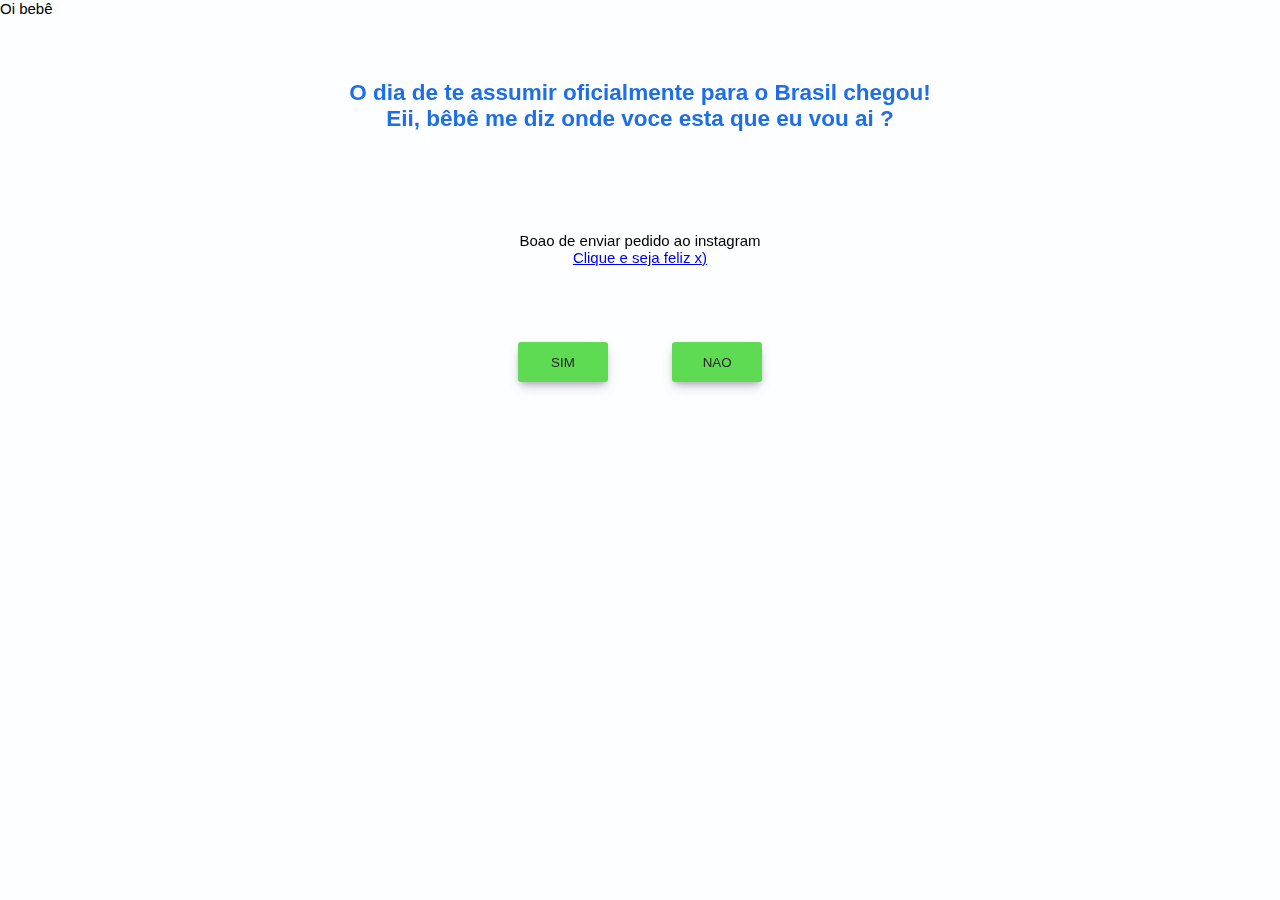
==== pagina2.html @ 548f9843 "1.2" ====
<!DOCTYPE html>
<html lang="pt-br">
<head>
    <meta charset="UTF-8">
    <meta http-equiv="X-UA-Compatible" content="IE=edge">
    <meta name="viewport" content="width=device-width, initial-scale=1.0">
    <link rel="stylesheet" href="style.css"
    <title>Oi bebê</title>

</head>
<body>
    
    <div id="container">
        
        <h2> O dia de te assumir oficialmente para o Brasil chegou! </h2>
        <h2> Eii, bêbê me diz onde voce esta que eu vou ai ?</h2>
        <button onclick = "sim()" class="botaoprincipal">SIM</button>
        <button onmouseover = "desvia()" class="botaoprincipal">NAO</bUTTON>

 

        <p>Boao de enviar pedido ao instagram</p>
        <a href="https://www.instagram.com"> Clique e seja feliz x)</a>

    </div>
    
    <script  type="text/javascript" src="scritp.js"></script>
</body>


</html>
---- style.css ----
*{
    /*padding: 0; */
     margin: 0px; 
}

/*font family*/

body{

    background-color: rgb(253, 254, 255);
    font-size: 15px;
    font-family:  sans-serif;
}

h1,h2,h3{
    color: rgb(29, 110, 231);
}

#container{
    width: 100vw;
    height: 100vh;
    margin: 0 auto;
   
    top: 80px;
    position: fixed;
   
    text-align: center;
}

#blocoPedidoNamoro{
    width: 75vw;
    height: 40vh;
    margin: 0 auto;
    padding: 30px;
    
}

#cardPedido > h2:nth-child(1)
{
    padding-top:55px;
}


#cardPedido > h2:nth-child(2)
{
    color: rgb(210, 17, 17);
}


#cardPedido h2{ 

    padding: 15px 15px 15px 15px;
    text-align: center;
    margin-top: 10px;
}

#container h1{
    
    display: inline-block;
    text-align: center;
    width: 50px;
}

#cardPedido{

    margin: 0 auto;
    
    width: 75vw;
    height: 40vh;
    background-color: rgb(247, 245, 245);
    box-shadow: 5px;
    box-shadow: rgba(50, 50, 93, 0.25) 0px 6px 12px -2px, rgba(0, 0, 0, 0.3) 0px 3px 7px -3px;
    border-radius: 3px;
    
    
}



.botaoprincipal{

    position:relative;
    top: 20%;
    width: 90px;
    height: 40px;

    background-color: rgb(95, 219, 83);
    color: rgb(36, 36, 36);
    border-style: none;
    margin: 30px;
    padding:10px;
    box-shadow: rgba(50, 50, 93, 0.25) 0px 6px 12px -2px, rgba(0, 0, 0, 0.3) 0px 3px 7px -3px;
    border-radius: 3px;
}
.emoji{
    width: 50px;
    height: 50px;
}



@media (max-width: 700px) {
    .botaoprincipal {
        top: 15%;
        
    }
    #cardPedido { 

        height: 35vh;
    }
  }
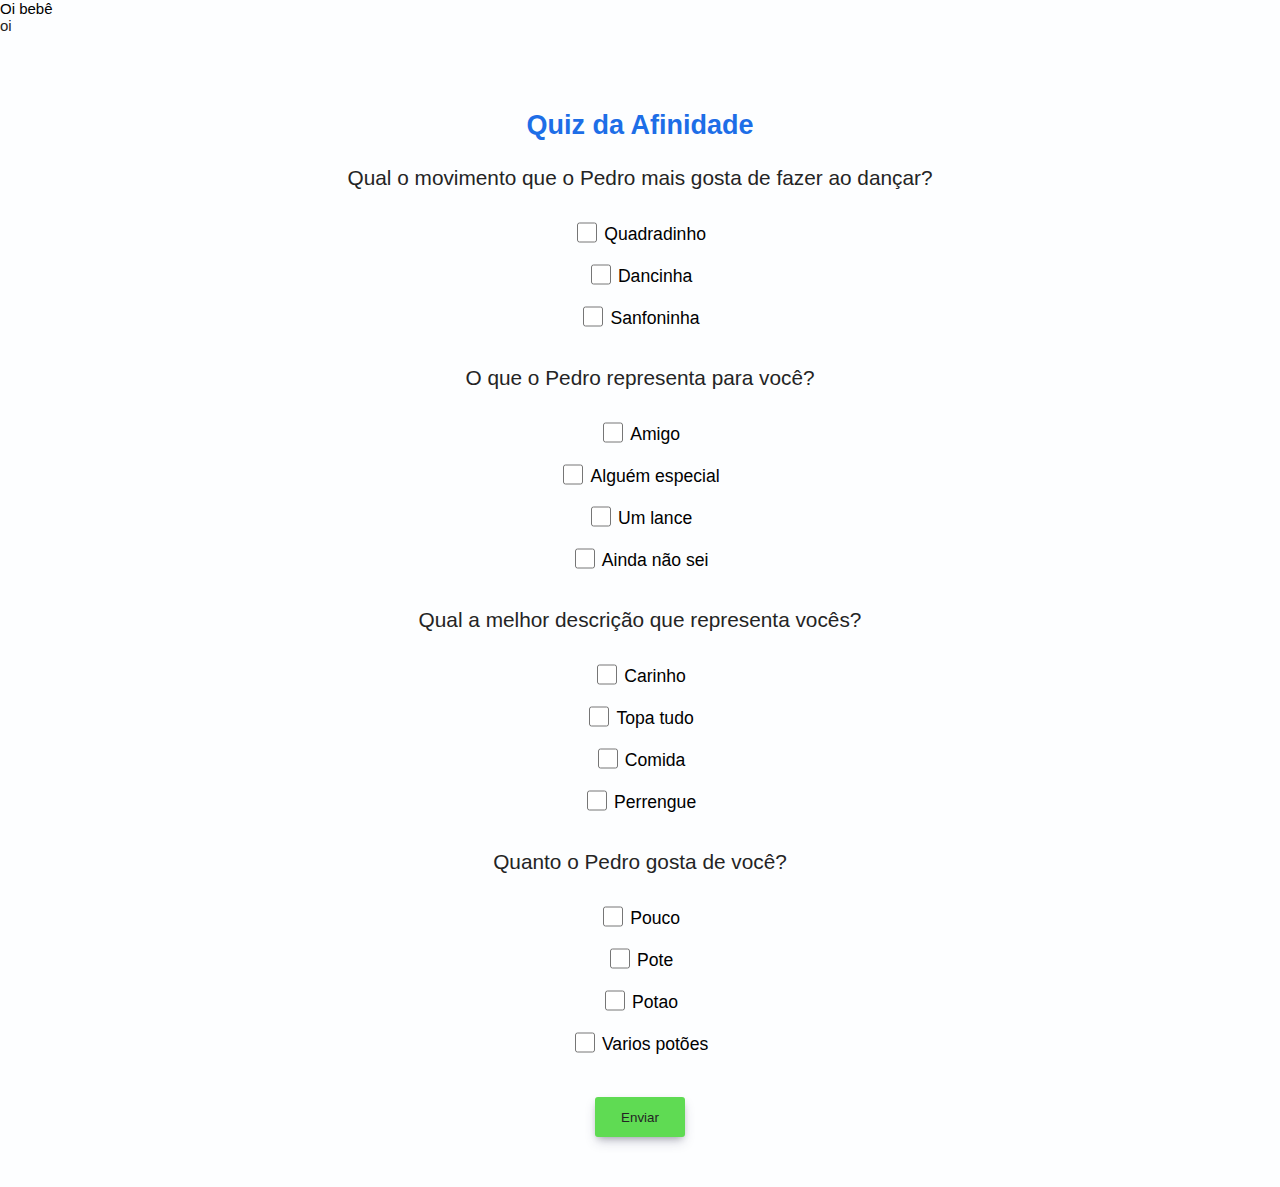
==== commit 9f307b4e: "1.5" ====
--- a/pagina2.html
+++ b/pagina2.html
@@ -1,31 +1,95 @@
 <!DOCTYPE html>
 <html lang="pt-br">
+
 <head>
     <meta charset="UTF-8">
     <meta http-equiv="X-UA-Compatible" content="IE=edge">
     <meta name="viewport" content="width=device-width, initial-scale=1.0">
-    <link rel="stylesheet" href="style.css"
-    <title>Oi bebê</title>
+    <link rel="stylesheet" href="style.css" <title>Oi bebê</title>
 
 </head>
+
 <body>
-    
+
     <div id="container">
-        
-        <h2> O dia de te assumir oficialmente para o Brasil chegou! </h2>
-        <h2> Eii, bêbê me diz onde voce esta que eu vou ai ?</h2>
-        <button onclick = "sim()" class="botaoprincipal">SIM</button>
-        <button onmouseover = "desvia()" class="botaoprincipal">NAO</bUTTON>
 
- 
+        <div id="divformulario">
 
-        <p>Boao de enviar pedido ao instagram</p>
-        <a href="https://www.instagram.com"> Clique e seja feliz x)</a>
+            <h2>Quiz da Afinidade</h2>
+
+            <form id="formulario">
+                <p>Qual o movimento que o Pedro mais gosta de fazer ao dançar?</p>
+
+                <input type="checkbox" name="danca1" id="idr1" value="quadradinho">
+                <label for="idr1">Quadradinho</label><br>
+
+                <input type="checkbox" name="danca2" id="idr2" value="none">
+                <label for="idr1">Dancinha</label><br>
+
+                <input type="checkbox" name="danca3" id="idr3" value="none">
+                <label for="idr1">Sanfoninha</label><br>
+
+                <p>O que o Pedro representa para você?</p>
+
+                <input type="checkbox" name="p1" id="idr2" value="none">
+                <label for="idr2">Amigo</label><br>
+
+                <input type="checkbox" name="p2" id="id5" value="especial">
+                <label for="idr2">Alguém especial</label><br>
+
+                <input type="checkbox" name="p3" id="idr6" value="none">
+                <label for="idr2">Um lance</label><br>
+
+                <input type="checkbox" name="p4" id="idr7" value="none">
+                <label for="idr2">Ainda não sei</label><br>
+
+                <p>Qual a melhor descrição que representa vocês?</p>
+
+                <input type="checkbox" name="c1" id="idr3" value="none">
+                <label for="idr3">Carinho</label><br>
+
+                <input type="checkbox" name="c2" id="idr9" value="none">
+                <label for="idr3">Topa tudo</label><br>
+
+                <input type="checkbox" name="c3" id="idr10" value="none">
+                <label for="idr3">Comida</label><br>
+
+                <input type="checkbox" name="c4" id="idr11" value="perrengue">
+                <label for="idr3">Perrengue</label><br>
+
+                <p>Quanto o Pedro gosta de você?</p>
+
+                <input type="checkbox" name="g1" id="idr4" value="none">
+                <label for="idr4">Pouco</label><br>
+
+                <input type="checkbox" name="g2" id="idr13" value="none">
+                <label for="idr4">Pote</label><br>
+
+                <input type="checkbox" name="g3" id="idr14" value="none">
+                <label for="idr4">Potao</label><br>
+
+                <input type="checkbox" name="g4" id="idr15" value="pote">
+                <label for="idr4">Varios potões</label><br>
+
+
+                <input class="botaoprincipal" type="submit" value="Enviar">
+
+            </form>
+
+
+
+
+        </div>
 
     </div>
-    
-    <script  type="text/javascript" src="scritp.js"></script>
+
+    <footer>
+        <p>oi</p>
+    </footer>
+
+    <script type="text/javascript" src="script.js"></script>
+
 </body>
 
 
-</html>
+</html>--- a/style.css
+++ b/style.css
@@ -16,13 +16,18 @@
     color: rgb(29, 110, 231);
 }
 
+p{
+    color: rgb(36, 36, 36);
+}
+
+
 #container{
     width: 100vw;
     height: 100vh;
     margin: 0 auto;
    
     top: 80px;
-    position: fixed;
+    position: absolute;
    
     text-align: center;
 }
@@ -66,7 +71,7 @@
     margin: 0 auto;
     
     width: 75vw;
-    height: 40vh;
+    height: 55vh;
     background-color: rgb(247, 245, 245);
     box-shadow: 5px;
     box-shadow: rgba(50, 50, 93, 0.25) 0px 6px 12px -2px, rgba(0, 0, 0, 0.3) 0px 3px 7px -3px;
@@ -75,6 +80,32 @@
     
 }
 
+#divformulario{
+    padding: 20px;
+}
+#divformulario > h2:nth-child(1){
+    margin: 10px;
+    font-size:27px;
+}
+form p{
+    font-size: 1.3rem;
+    margin: 25px;
+}
+form label{
+    font-size:1.1rem;
+}
+
+input, label{
+    margin: 5px 0px 20px 3px;
+
+}
+input[type=checkbox]  {
+    border: 0px;
+    width: 20px;
+    height: 25px;
+    vertical-align:middle !important;
+    margin-bottom: 12px !important;
+}
 
 
 .botaoprincipal{
@@ -99,6 +130,7 @@
 
 
 
+
 @media (max-width: 700px) {
     .botaoprincipal {
         top: 15%;
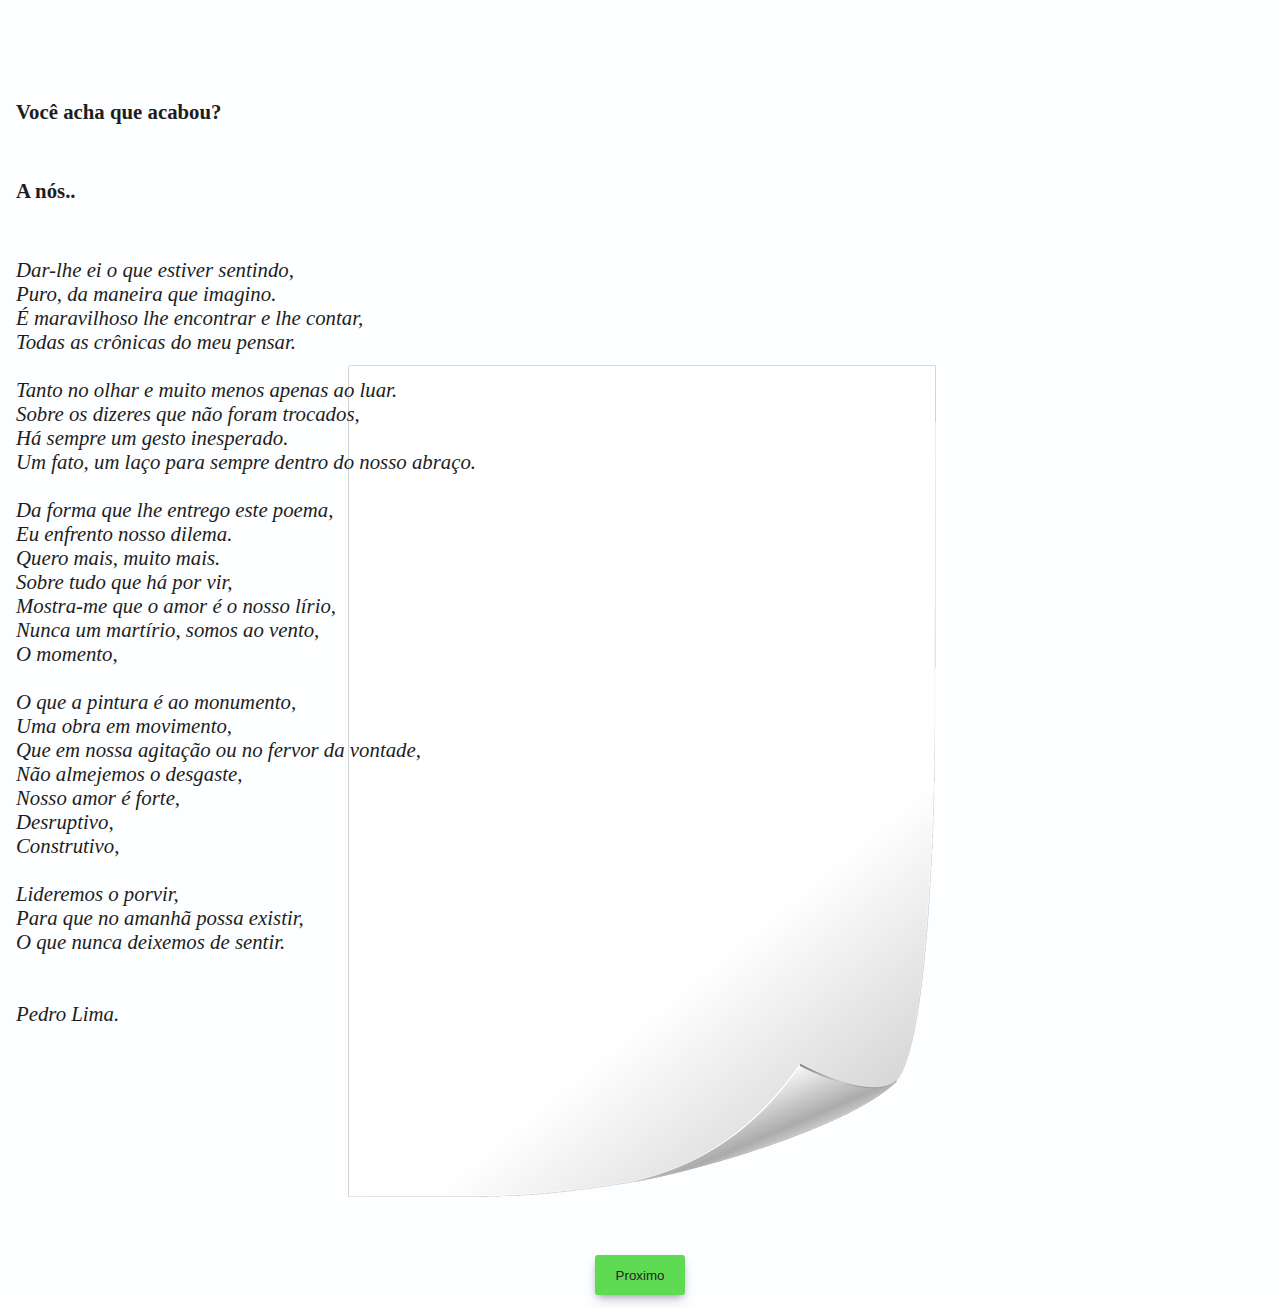
==== commit 0f1b7a47: "1.8.1" ====
--- a/pagina2.html
+++ b/pagina2.html
@@ -5,7 +5,8 @@
     <meta charset="UTF-8">
     <meta http-equiv="X-UA-Compatible" content="IE=edge">
     <meta name="viewport" content="width=device-width, initial-scale=1.0">
-    <link rel="stylesheet" href="style.css" <title>Oi bebê</title>
+    <link rel="stylesheet" href="style.css">
+    <title>poema</title>
 
 </head>
 
@@ -13,82 +14,65 @@
 
     <div id="container">
 
-        <div id="divformulario">
-
-            <h2>Quiz da Afinidade</h2>
-
-            <form id="formulario">
-                <p>Qual o movimento que o Pedro mais gosta de fazer ao dançar?</p>
-
-                <input type="checkbox" name="danca1" id="idr1" value="quadradinho">
-                <label for="idr1">Quadradinho</label><br>
-
-                <input type="checkbox" name="danca2" id="idr2" value="none">
-                <label for="idr1">Dancinha</label><br>
-
-                <input type="checkbox" name="danca3" id="idr3" value="none">
-                <label for="idr1">Sanfoninha</label><br>
-
-                <p>O que o Pedro representa para você?</p>
-
-                <input type="checkbox" name="p1" id="idr2" value="none">
-                <label for="idr2">Amigo</label><br>
-
-                <input type="checkbox" name="p2" id="id5" value="especial">
-                <label for="idr2">Alguém especial</label><br>
-
-                <input type="checkbox" name="p3" id="idr6" value="none">
-                <label for="idr2">Um lance</label><br>
-
-                <input type="checkbox" name="p4" id="idr7" value="none">
-                <label for="idr2">Ainda não sei</label><br>
-
-                <p>Qual a melhor descrição que representa vocês?</p>
-
-                <input type="checkbox" name="c1" id="idr3" value="none">
-                <label for="idr3">Carinho</label><br>
-
-                <input type="checkbox" name="c2" id="idr9" value="none">
-                <label for="idr3">Topa tudo</label><br>
-
-                <input type="checkbox" name="c3" id="idr10" value="none">
-                <label for="idr3">Comida</label><br>
-
-                <input type="checkbox" name="c4" id="idr11" value="perrengue">
-                <label for="idr3">Perrengue</label><br>
-
-                <p>Quanto o Pedro gosta de você?</p>
-
-                <input type="checkbox" name="g1" id="idr4" value="none">
-                <label for="idr4">Pouco</label><br>
-
-                <input type="checkbox" name="g2" id="idr13" value="none">
-                <label for="idr4">Pote</label><br>
-
-                <input type="checkbox" name="g3" id="idr14" value="none">
-                <label for="idr4">Potao</label><br>
-
-                <input type="checkbox" name="g4" id="idr15" value="pote">
-                <label for="idr4">Varios potões</label><br>
 
 
-                <input class="botaoprincipal" type="submit" value="Enviar">
 
-            </form>
+        <div id="poema">
+            <h2> Você acha que acabou? </h2>
+            <h3> A nós..</h3>
+
+            <div id="bilhete">
+                <p>
+                    <i>
+                        Dar-lhe ei o que estiver sentindo, <br>
+                        Puro, da maneira que imagino. <br>
+                        É maravilhoso lhe encontrar e lhe contar, <br>
+                        Todas as crônicas do meu pensar. <br><br>
+
+                        Tanto no olhar e muito menos apenas ao luar. <br>
+                        Sobre os dizeres que não foram trocados, <br>
+                        Há sempre um gesto inesperado. <br>
+                        Um fato, um laço para sempre dentro do nosso abraço. <br><br>
+
+                        Da forma que lhe entrego este poema, <br>
+                        Eu enfrento nosso dilema. <br>
+                        Quero mais, muito mais. <br>
+                        Sobre tudo que há por vir, <br>
+                        Mostra-me que o amor é o nosso lírio, <br>
+                        Nunca um martírio, somos ao vento, <br>
+                        O momento, <br><br>
+
+                        O que a pintura é ao monumento, <br>
+                        Uma obra em movimento, <br>
+                        Que em nossa agitação ou no fervor da vontade, <br>
+                        Não almejemos o desgaste, <br>
+                        Nosso amor é forte, <br>
+                        Desruptivo, <br>
+                        Construtivo, <br>
+                        <br>
+                        Lideremos o porvir, <br>
+                        Para que no amanhã possa existir, <br>
+                        O que nunca deixemos de sentir. <br>
+
+                        <br>
+                        <br>
+                        Pedro Lima.
+                    </i>
+                </p>
+            </div>
+        </div>
+
+
+        <button id="btnpoema" onclick="enviaPedido()" class="botaoprincipal botaopoema">Proximo</button>
 
 
 
 
-        </div>
+
 
     </div>
 
-    <footer>
-        <p>oi</p>
-    </footer>
-
-    <script type="text/javascript" src="script.js"></script>
-
+    <script type="text/javascript" src="scritp.js"></script>
 </body>
 
 
--- a/style.css
+++ b/style.css
@@ -72,10 +72,10 @@
     
     width: 75vw;
     height: 55vh;
-    background-color: rgb(247, 245, 245);
+    background-color: rgb(247, 244, 244);
     box-shadow: 5px;
     box-shadow: rgba(50, 50, 93, 0.25) 0px 6px 12px -2px, rgba(0, 0, 0, 0.3) 0px 3px 7px -3px;
-    border-radius: 3px;
+    border-radius: 8px;
     
     
 }
@@ -107,6 +107,49 @@
     margin-bottom: 12px !important;
 }
 
+#poema{
+    box-sizing: border-box;
+    margin-top: 20px;
+    width: 100vw;
+    height: 100vh;
+    /* background-color:  rgb(104, 104, 104); */
+    border-radius: 8px;
+   
+}
+#bilhete{
+    background-image: url("folha.png");
+    background-position:  center;
+    background-repeat: no-repeat;
+    height: 1050px;
+    
+}
+
+#poema p,h3,h2{
+    font-family: Georgia, 'Times New Roman', Times, serif;
+    font-size: 1.3rem;
+
+}
+
+#poema h2{
+    text-align: left;
+    margin-left: 1rem;
+    margin-bottom: 55px;
+    color: rgb(29, 29, 29);
+}
+
+#poema h3{
+    text-align: left;
+    /* position: absolute; */
+    margin-left: 1rem;
+    margin-bottom: 55px;
+    color: rgb(29, 29, 29);
+}
+#poema p{
+    text-align: left;
+    margin-left: 1rem;
+    color: rgb(29, 29, 29);
+}
+
 
 .botaoprincipal{
 
@@ -123,6 +166,11 @@
     box-shadow: rgba(50, 50, 93, 0.25) 0px 6px 12px -2px, rgba(0, 0, 0, 0.3) 0px 3px 7px -3px;
     border-radius: 3px;
 }
+
+.botaopoema{
+    top: 25% !important;
+}
+
 .emoji{
     width: 50px;
     height: 50px;
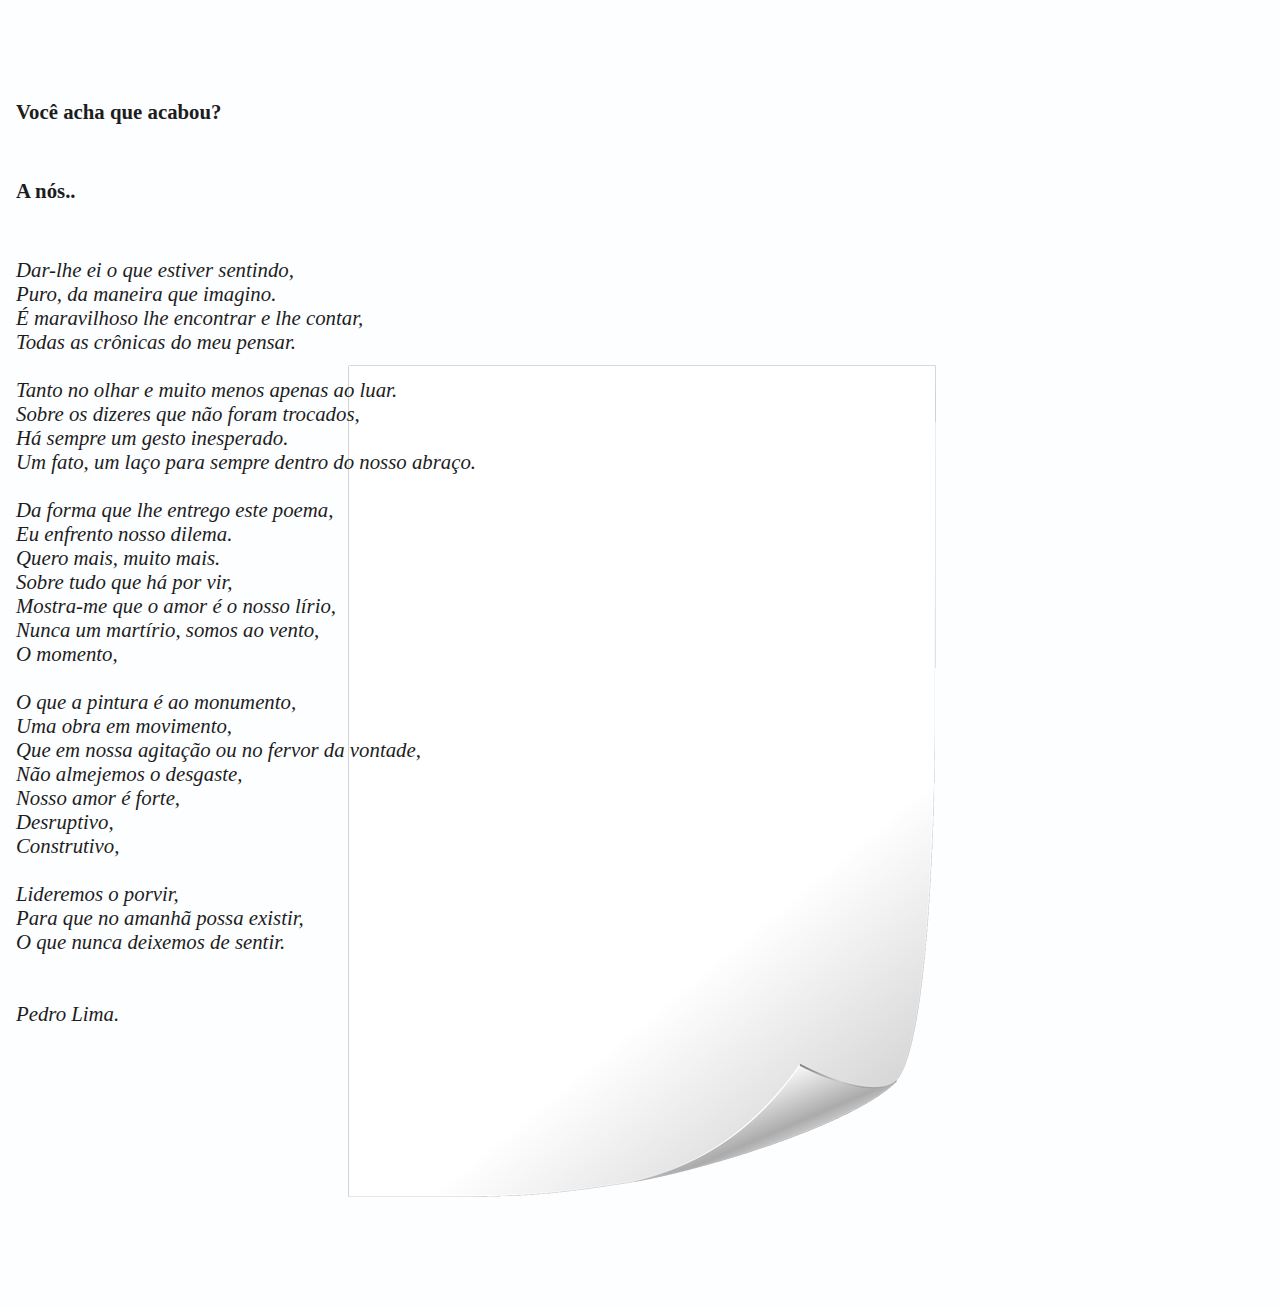
==== commit 2553558c: "finl 1" ====
--- a/pagina2.html
+++ b/pagina2.html
@@ -63,7 +63,7 @@
         </div>
 
 
-        <button id="btnpoema" onclick="enviaPedido()" class="botaoprincipal botaopoema">Proximo</button>
+        
 
 
 
--- a/style.css
+++ b/style.css
@@ -150,6 +150,33 @@
     color: rgb(29, 29, 29);
 }
 
+#instagram{
+    display: block;
+    height: 80px;
+    width: 100%;
+    margin-top: 750px;
+    text-decoration: none;
+    position:absolute;
+
+}
+#instagram p{
+
+    text-align: center;
+    
+}
+
+#instagram a{
+    text-decoration: none;
+    font-size: 1.3rem;
+    text-align: center;
+    display: block;
+    color: rgb(29, 110, 231);
+}
+
+#instagram a:hover{
+    text-decoration: underline;
+    color: rgb(15, 51, 105);
+    }
 
 .botaoprincipal{
 
@@ -168,7 +195,7 @@
 }
 
 .botaopoema{
-    top: 25% !important;
+    top: 2% !important;
 }
 
 .emoji{
